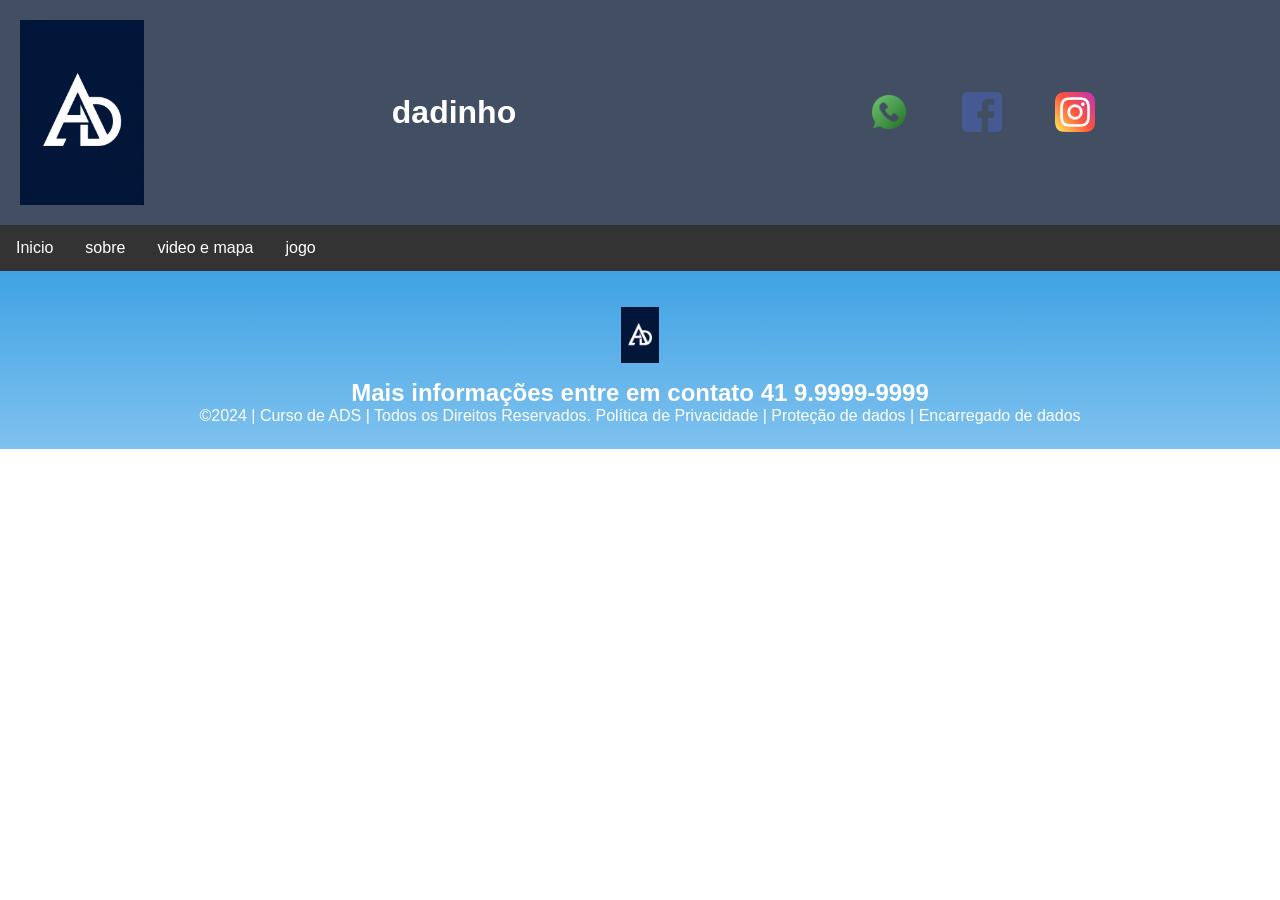
==== jogo.html @ db25bc7e "0000" ====
<!DOCTYPE html>
<html lang="pt-br">
<head>
<meta charset="UTF-8">
<meta name="viewport" content="width=device-width, initial-scale=1.0">
<title>Home | alessandro de oliveira borges</title>
<link rel="stylesheet" href="style.css">
</head>
<body>
<!--header é a parte do cabeçalho do site, é o topo da página-->
<header class="cabecalho-itens">
<img class="cabecalho_imagem" src="WhatsApp Image 2026-11-04 at 11.35.00.jpeg" alt="Logo da
Página">
<h1 class="titulo_site">dadinho</h1>
<div class="sociais">
<img class="sociais" src="whatsapp (2).png" alt="Logo do Whats da
Escola">
<img class="sociais" src="facebook (1).png" alt="Facebook da
Escola">
<img class="sociais" src="instagram (1).png" alt="instagram da
Escola">
</div>
</header>

<ul>
  <li><a href="index.html">Inicio</a></li>
  <li><a href="sobre.html">sobre</a></li>
  <li><a href="video.html">video e mapa</a></li>
  <li><a href="jogo.html">jogo</a></li>
</ul><!--Seção rodapé é a parte final da paragrafo 3 da página-->
<footer class="escola">
<img class="logo_rodape" src="WhatsApp Image 2026-11-04 at 11.35.00.jpeg" alt="Logo da Escola">
<h2 class="escola-título">Mais informações entre em contato<a class="link"

href="https://wa.me/5541999999999"> 41 9.9999-9999 </a></h2>
<p></p>
<p>©2024 | Curso de ADS | Todos os Direitos Reservados.
Política de Privacidade | Proteção de dados | Encarregado de dados</p>
<p> </p>
</footer>
</body>
</html>
---- style.css ----
*{
margin: 0;
padding: 0;
box-sizing: border-box;
}
body{
font-family: "Poppins", sans-serif;
}
header{
background-color: #424e61;
color: white;
width: 100%;
padding: 20px;
}
.cabecalho-itens{
max-width: 1980px;
margin: 0 auto;
display: flex;
align-items: center;
justify-content: center;
}
.cabecalho_imagem{
width: 10%;
display: flex;
justify-content: flex-start;
align-items: center;
}
.titulo_site{
padding: 50px;
text-align: center;
width: 50%;
font: 30px;
}
.sociais{
display: flex;
justify-content: flex-end;
width: 25%;margin: 0 auto;
padding-right: 30px;
}
.banner1{
display: flex;
justify-content: center;
}
.estudante_titulo{
padding: 50px;
text-align: center;

}
.estudante-nome{
text-align: center;
}
.estudante-imagem{
width: 500px;
}
.estudante-icone{
width: 38px;
padding: 4px 8px;
}
.estudante{
background-image: background-color(#faae43);
padding: 24px 0;
}

.estudante.div{
text-align: center;
padding: 24px 0;
}
.estudantes_todos{
display: flex;
justify-content: space-around;
}
.escola{
background-image: linear-gradient(#40A2E3,#7FC2EF);
color: white;
display: flex;
justify-content:center;
padding: 24px 0;
text-align:center;
display:block;
}
.escola-titulo{
padding: 50px;
text-align: center;
}
.logo_rodape{
height: 80px;
padding: 12px 0;

}

.link{
color: #ffffff;
text-decoration: none;
}

ul {
  list-style-type: none;
  margin: 0;
  padding: 0;
  overflow: hidden;
  background-color: #333333;
}

ul li {
  float: left;
}

ul li a {
  display: block;
  color: white;
  text-align: center;
  padding: 14px 16px;
  text-decoration: none;
}

ul li a:hover {
  background-color: #111111;
}
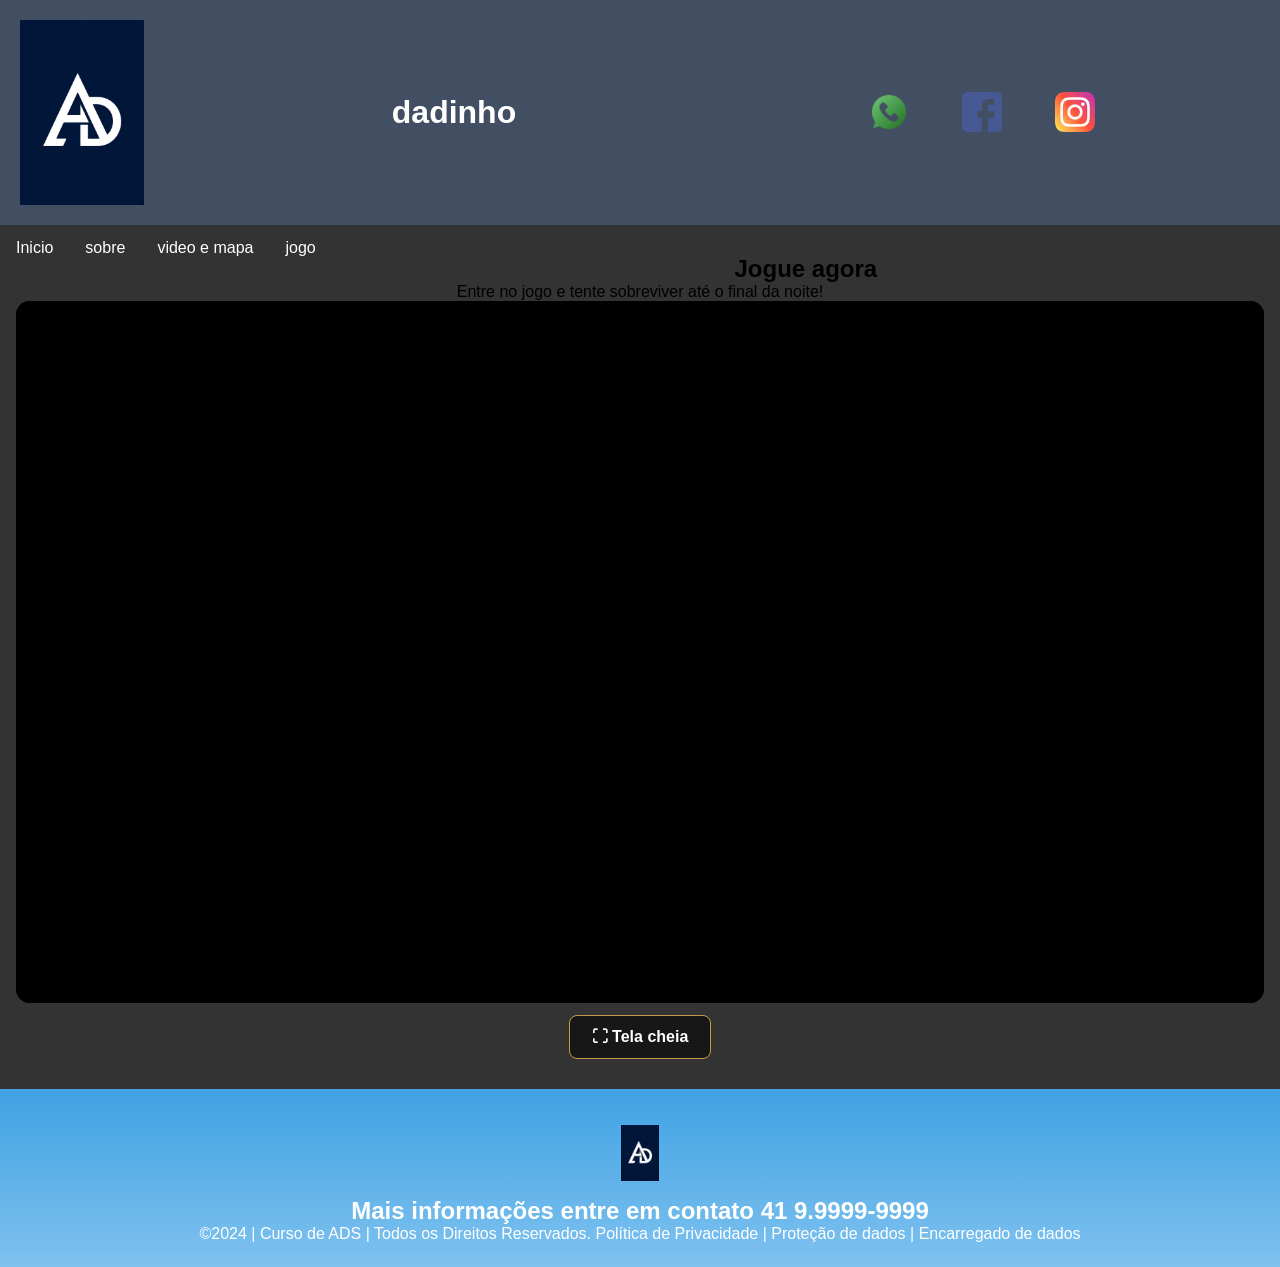
==== commit 9c2b5925: "00000000000" ====
--- a/jogo.html
+++ b/jogo.html
@@ -27,6 +27,32 @@
   <li><a href="sobre.html">sobre</a></li>
   <li><a href="video.html">video e mapa</a></li>
   <li><a href="jogo.html">jogo</a></li>
+
+  <section id="jogo" class="secao-jogo">
+
+    <h2>Jogue agora</h2>
+    <p>Entre no jogo e tente sobreviver até o final da noite!</p>
+
+    <div class="quadro-jogo">
+        <iframe
+            id="jogo-frame"
+            src="https://cinco-noites-com-o-antonio.vercel.app/"
+            title="Cinco Noites com o Antônio"
+            allow="autoplay; fullscreen; gamepad"
+            allowfullscreen>
+        </iframe>
+    </div>
+
+    <button
+        type="button"
+        id="botao-tela-cheia"
+        class="botao-tela-cheia">
+        ⛶ Tela cheia
+    </button>
+
+</section>
+
+
 </ul><!--Seção rodapé é a parte final da paragrafo 3 da página-->
 <footer class="escola">
 <img class="logo_rodape" src="WhatsApp Image 2026-11-04 at 11.35.00.jpeg" alt="Logo da Escola">
--- a/style.css
+++ b/style.css
@@ -37,9 +37,14 @@
 width: 25%;margin: 0 auto;
 padding-right: 30px;
 }
-.banner1{
-display: flex;
-justify-content: center;
+.banner1 {
+  width: 100%;
+}
+
+.banner1 img {
+  width: 100%;
+  height: auto;
+  display: block;
 }
 .estudante_titulo{
 padding: 50px;
@@ -115,4 +120,108 @@
 
 ul li a:hover {
   background-color: #111111;
+}
+
+ .conteudo-principal {
+  display: flex;
+  flex-direction: column; /* Coloca o mapa abaixo do vídeo */
+  align-items: center;    /* Centraliza tudo horizontalmente */
+  gap: 40px;              /* Cria um espaço entre o vídeo e o mapa */
+  padding: 20px;
+}
+
+.secao-video, .secao-mapa {
+  text-align: center;
+  width: 100%;
+  max-width: 800px;       /* Limita a largura máxima */
+}
+
+.secao-mapa iframe {
+  width: 100%;            /* Faz o mapa ocupar toda a largura da seção */
+  height: 400px;          /* Define uma boa altura para visualização */
+  border-radius: 12px;    /* Deixa os cantos arredondados como o vídeo */
+  position: static;       /* Garante que não fique preso no canto */
+}
+
+/* Área principal do jogo */
+.secao-jogo {
+    width: 100%;
+    margin: 30px auto;
+    box-sizing: border-box;
+    text-align: center;
+}
+
+/* Quadro do jogo */
+.quadro-jogo {
+    display: block;
+    position: relative;
+    width: calc(100% - 32px);
+    max-width: 1400px;
+    aspect-ratio: 16 / 9;
+    margin: 0 auto;
+    padding: 0;
+    background: #080808;
+    overflow: hidden;
+    border-radius: 14px;
+    box-sizing: border-box;
+}
+
+/* O jogo preenche completamente o quadro */
+.quadro-jogo iframe {
+    position: absolute;
+    inset: 0;
+    display: block;
+    width: 100%;
+    height: 100%;
+    max-width: none;
+    margin: 0;
+    padding: 0;
+    border: none;
+    background: #000000;
+}
+
+/* Tela cheia */
+#jogo-frame:fullscreen {
+    position: fixed;
+    inset: 0;
+    width: 100vw;
+    height: 100vh;
+    max-width: none;
+    border: none;
+    border-radius: 0;
+    background: #000000;
+}
+
+/* Botão de tela cheia */
+.botao-tela-cheia {
+    display: block;
+    margin: 12px auto 30px;
+    padding: 12px 22px;
+    background: #171717;
+    color: #ffffff;
+    border: 1px solid #c49b45;
+    border-radius: 8px;
+    font-size: 16px;
+    font-weight: bold;
+    cursor: pointer;
+    transition: background 0.2s, color 0.2s;
+}
+
+.botao-tela-cheia:hover {
+    background: #c49b45;
+    color: #111111;
+}
+
+/* Link para abrir o jogo em outra aba */
+.link-jogo {
+    margin-top: 14px;
+}
+
+.link-jogo a {
+    color: #c49b45;
+    text-decoration: none;
+}
+
+.link-jogo a:hover {
+    text-decoration: underline;
 }
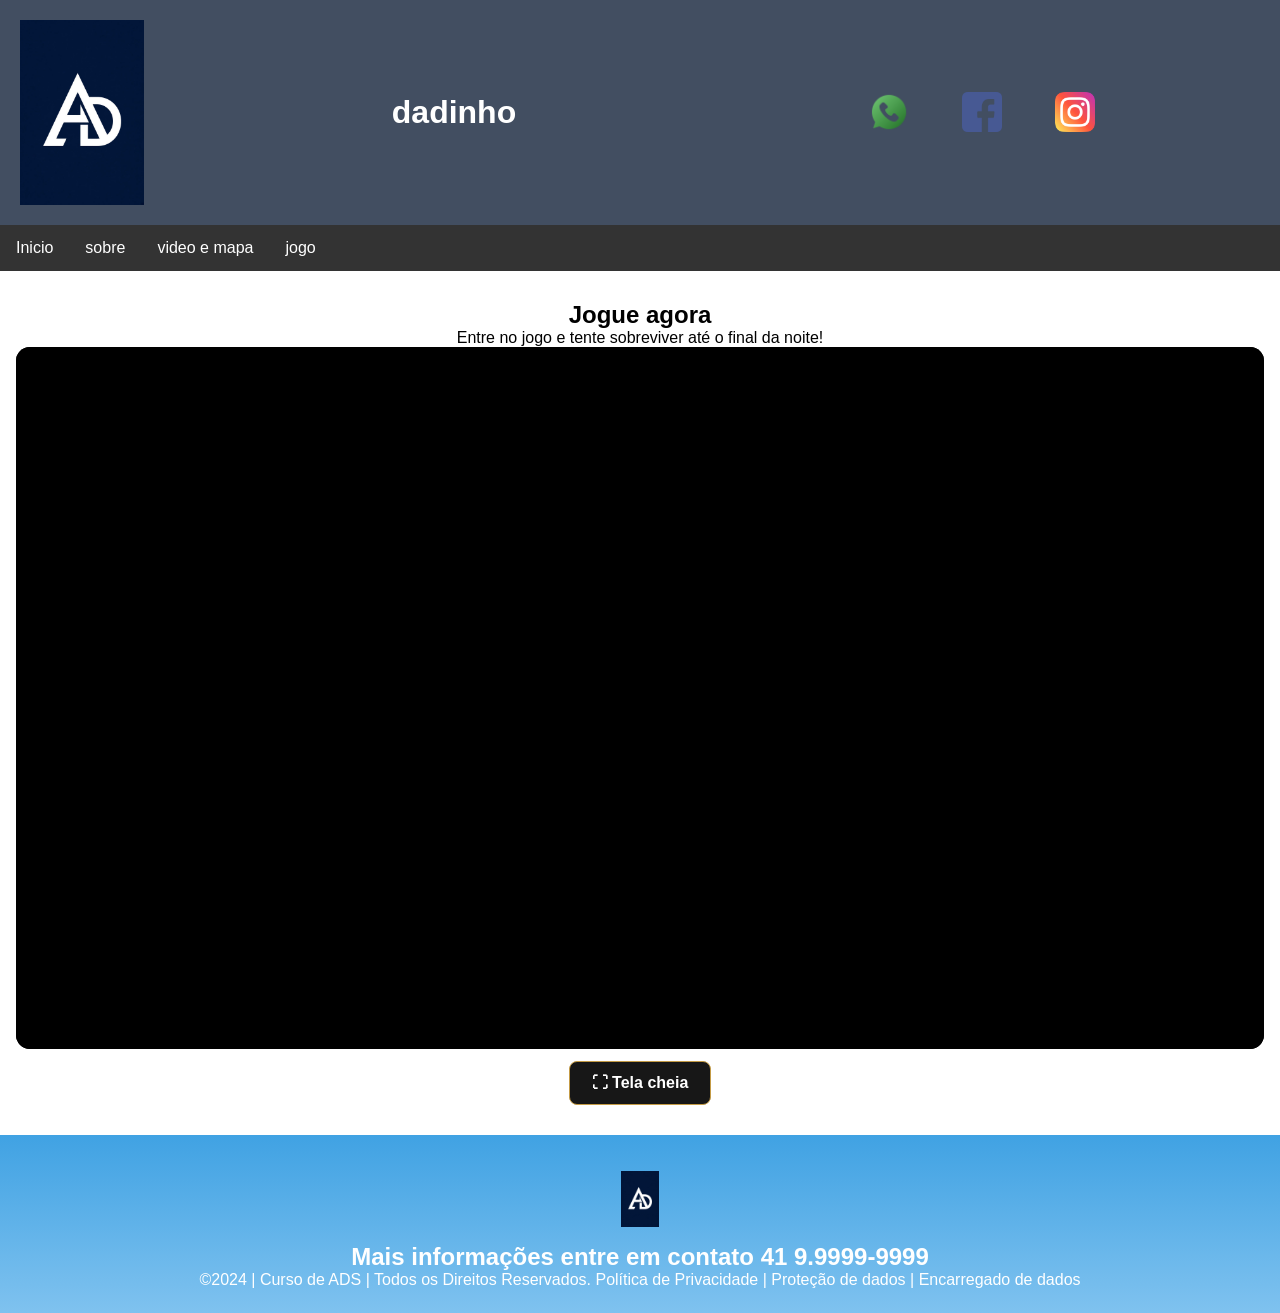
==== commit 3e9e615c: "89769869" ====
--- a/jogo.html
+++ b/jogo.html
@@ -27,7 +27,13 @@
   <li><a href="sobre.html">sobre</a></li>
   <li><a href="video.html">video e mapa</a></li>
   <li><a href="jogo.html">jogo</a></li>
+  </ul><!--Seção rodapé é a parte final da paragrafo 3 da página-->
 
+
+
+
+
+  
   <section id="jogo" class="secao-jogo">
 
     <h2>Jogue agora</h2>
@@ -53,7 +59,7 @@
 </section>
 
 
-</ul><!--Seção rodapé é a parte final da paragrafo 3 da página-->
+
 <footer class="escola">
 <img class="logo_rodape" src="WhatsApp Image 2026-11-04 at 11.35.00.jpeg" alt="Logo da Escola">
 <h2 class="escola-título">Mais informações entre em contato<a class="link"
--- a/style.css
+++ b/style.css
@@ -224,4 +224,11 @@
 
 .link-jogo a:hover {
     text-decoration: underline;
-}+}
+
+.conteudo {
+  display: flex;
+  flex-direction: column;
+  align-items: center;
+  text-align: center;
+}
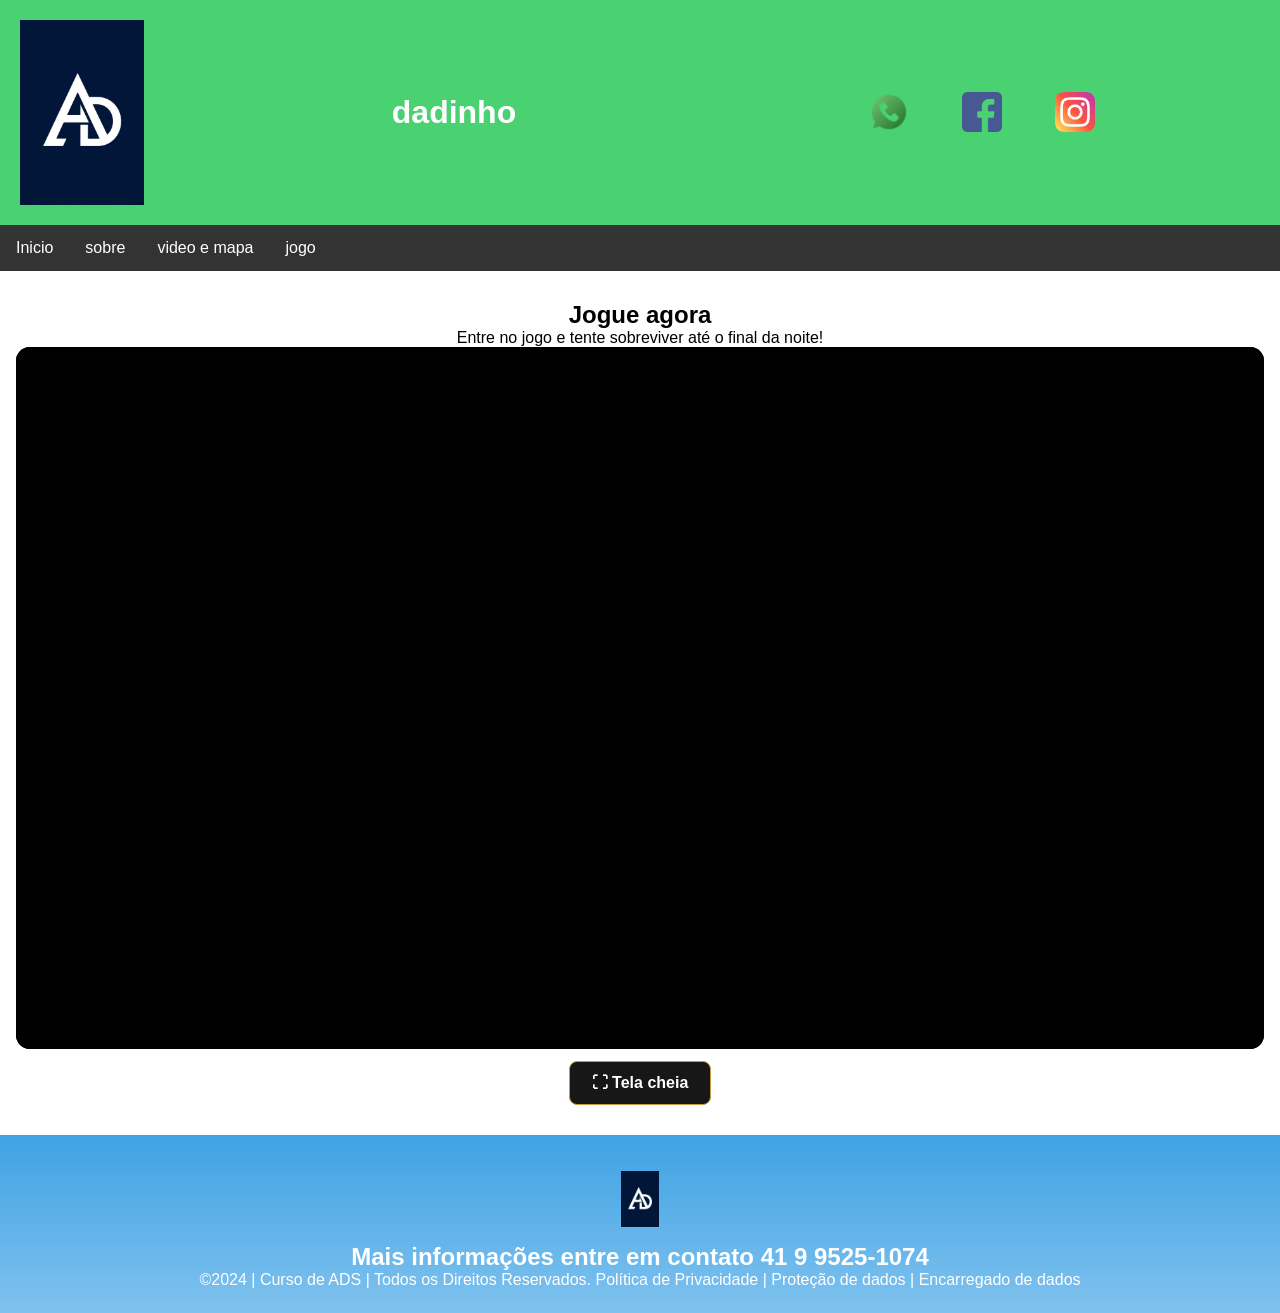
==== commit 859df29b: "465153459" ====
--- a/jogo.html
+++ b/jogo.html
@@ -29,11 +29,6 @@
   <li><a href="jogo.html">jogo</a></li>
   </ul><!--Seção rodapé é a parte final da paragrafo 3 da página-->
 
-
-
-
-
-  
   <section id="jogo" class="secao-jogo">
 
     <h2>Jogue agora</h2>
@@ -64,7 +59,7 @@
 <img class="logo_rodape" src="WhatsApp Image 2026-11-04 at 11.35.00.jpeg" alt="Logo da Escola">
 <h2 class="escola-título">Mais informações entre em contato<a class="link"
 
-href="https://wa.me/5541999999999"> 41 9.9999-9999 </a></h2>
+href="https://wa.me/5541999999999"> 41 9 9525-1074 </a></h2>
 <p></p>
 <p>©2024 | Curso de ADS | Todos os Direitos Reservados.
 Política de Privacidade | Proteção de dados | Encarregado de dados</p>
--- a/style.css
+++ b/style.css
@@ -7,7 +7,7 @@
 font-family: "Poppins", sans-serif;
 }
 header{
-background-color: #424e61;
+background-color: #4ad172;
 color: white;
 width: 100%;
 padding: 20px;
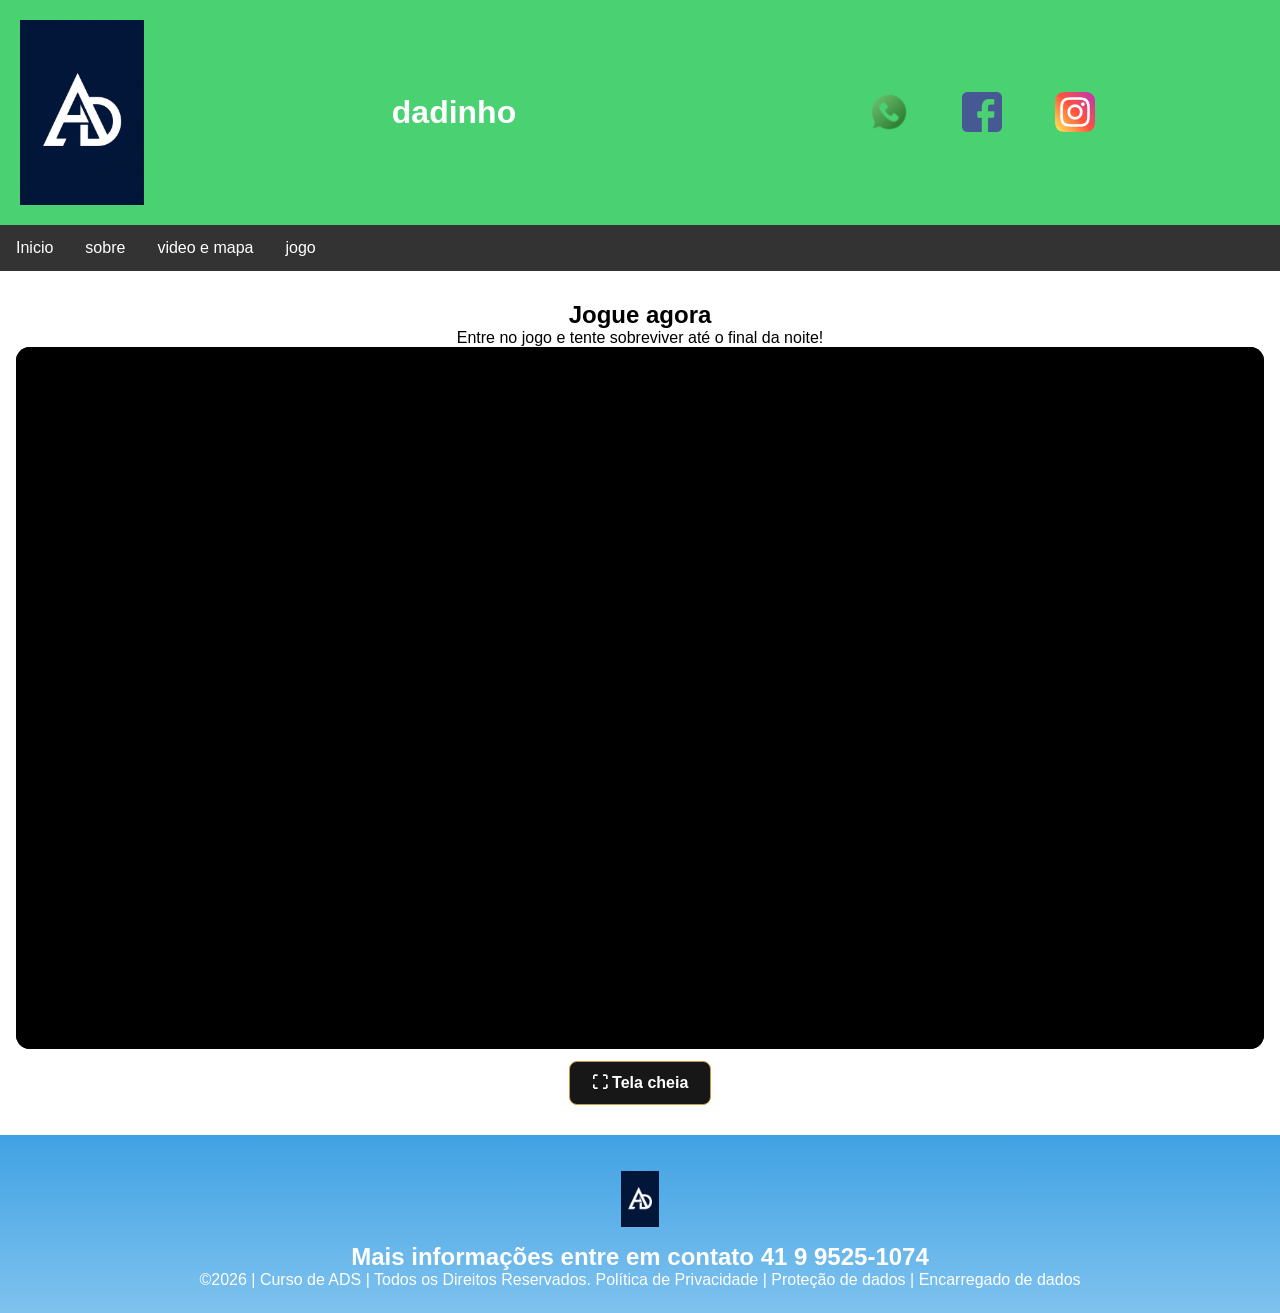
==== commit 6c773f2c: "25416246526465214" ====
--- a/jogo.html
+++ b/jogo.html
@@ -61,7 +61,7 @@
 
 href="https://wa.me/5541999999999"> 41 9 9525-1074 </a></h2>
 <p></p>
-<p>©2024 | Curso de ADS | Todos os Direitos Reservados.
+<p>©2026 | Curso de ADS | Todos os Direitos Reservados.
 Política de Privacidade | Proteção de dados | Encarregado de dados</p>
 <p> </p>
 </footer>
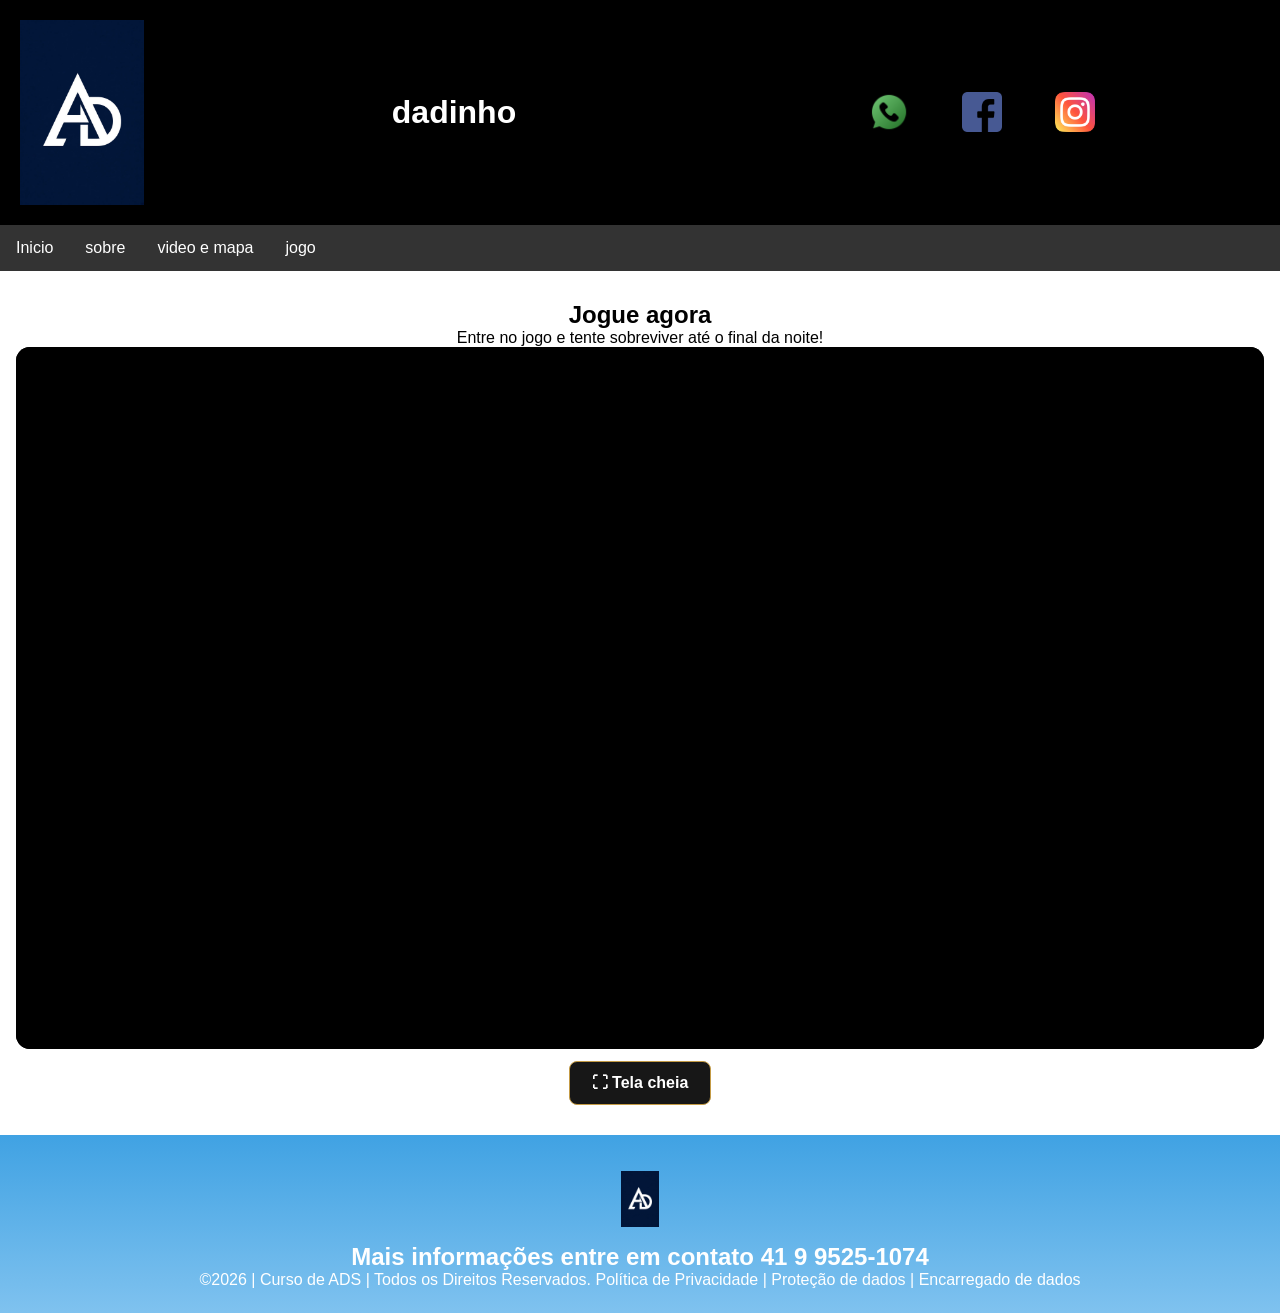
==== commit e56da029: "35432418354246" ====
--- a/jogo.html
+++ b/jogo.html
@@ -65,5 +65,28 @@
 Política de Privacidade | Proteção de dados | Encarregado de dados</p>
 <p> </p>
 </footer>
+
+
+<script>
+  const blocos = document.querySelectorAll(
+    '.banner1, .estudante-div, .secao-video, .secao-mapa, .secao-jogo, .escola'
+  );
+
+  const observador = new IntersectionObserver((entradas) => {
+    entradas.forEach((entrada) => {
+      if (entrada.isIntersecting) {
+        entrada.target.style.opacity = '1';
+        entrada.target.style.transform = 'translateY(0)';
+      }
+    });
+  }, { threshold: 0.15 });
+
+  blocos.forEach((bloco) => {
+    bloco.style.opacity = '0';
+    bloco.style.transform = 'translateY(50px)';
+    bloco.style.transition = 'opacity 0.8s ease-out, transform 0.8s ease-out';
+    observador.observe(bloco);
+  });
+</script>
 </body>
 </html>
--- a/style.css
+++ b/style.css
@@ -7,7 +7,7 @@
 font-family: "Poppins", sans-serif;
 }
 header{
-background-color: #4ad172;
+background-color: #000000;
 color: white;
 width: 100%;
 padding: 20px;
